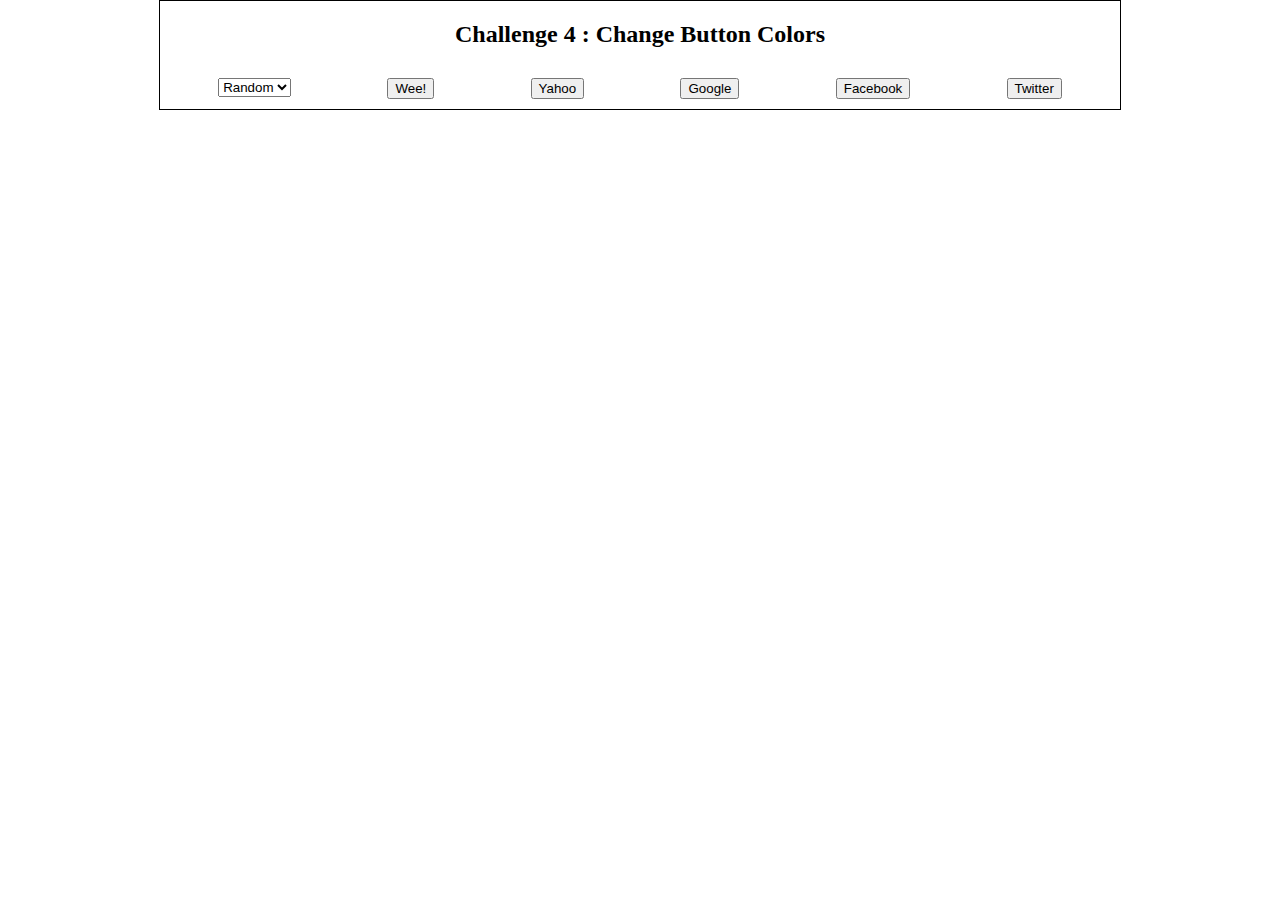
==== Challenge 4 - Change Buton Colors/index.html @ dae7a725 "Completed on June 18, 2021" ====
<!DOCTYPE html>
<html lang="en">
<head>
    <meta charset="UTF-8">
    <meta http-equiv="X-UA-Compatible" content="IE=edge">
    <meta name="viewport" content="width=device-width, initial-scale=1.0">
    <link rel="icon" href="https://image.shutterstock.com/image-vector/cartoon-big-sewn-red-button-600w-515522401.jpg">
    <title>Challenge 4 : Change Button Colors</title>
    <link rel="stylesheet" href="style.css">
    <!-- CSS only -->
    <link href="https://cdn.jsdelivr.net/npm/bootstrap@5.0.2/dist/css/bootstrap.min.css" rel="stylesheet" integrity="sha384-EVSTQN3/azprG1Anm3QDgpJLIm9Nao0Yz1ztcQTwFspd3yD65VohhpuuCOmLASjC" crossorigin="anonymous">
</head>
<body>
    <div class="container-1">
        <h2 id="change-my-color">Challenge 4 : Change Button Colors</h2>
        <div class="flex-box-pick-color">
            <form action="">
                <select name="backdrop" id="background" onchange="buttonColorChange(this)">
                    <option value="random">Random</option>
                    <option value="red">Red</option>
                    <option value="green">Green</option>
                    <option value="reset">Reset</option>
                </select>
            </form>

            <button class="btn btn-success">Wee!</button>
            <button class="btn btn-danger">Yahoo</button>
            <button class="btn btn-warning">Google</button>
            <button class="btn btn-primary">Facebook</button>
            <button class="btn btn-info">Twitter</button>
        </div>
    </div>

    <script src="style.js"></script>
</body>
</html>
---- Challenge 4 - Change Buton Colors/style.css ----
body {
    margin: 0;
    padding: 0;
    box-sizing: border-box;
}

.container-1 {
    border: 1px solid black;
    text-align: center;
    width: 75%;
    margin: 0 auto;
}

.flex-box-pick-color {
    display: flex;
    justify-content: space-around;
    flex-wrap: wrap;
    flex-direction: row;
    /* margin: 20px; */
    padding: 10px;
}
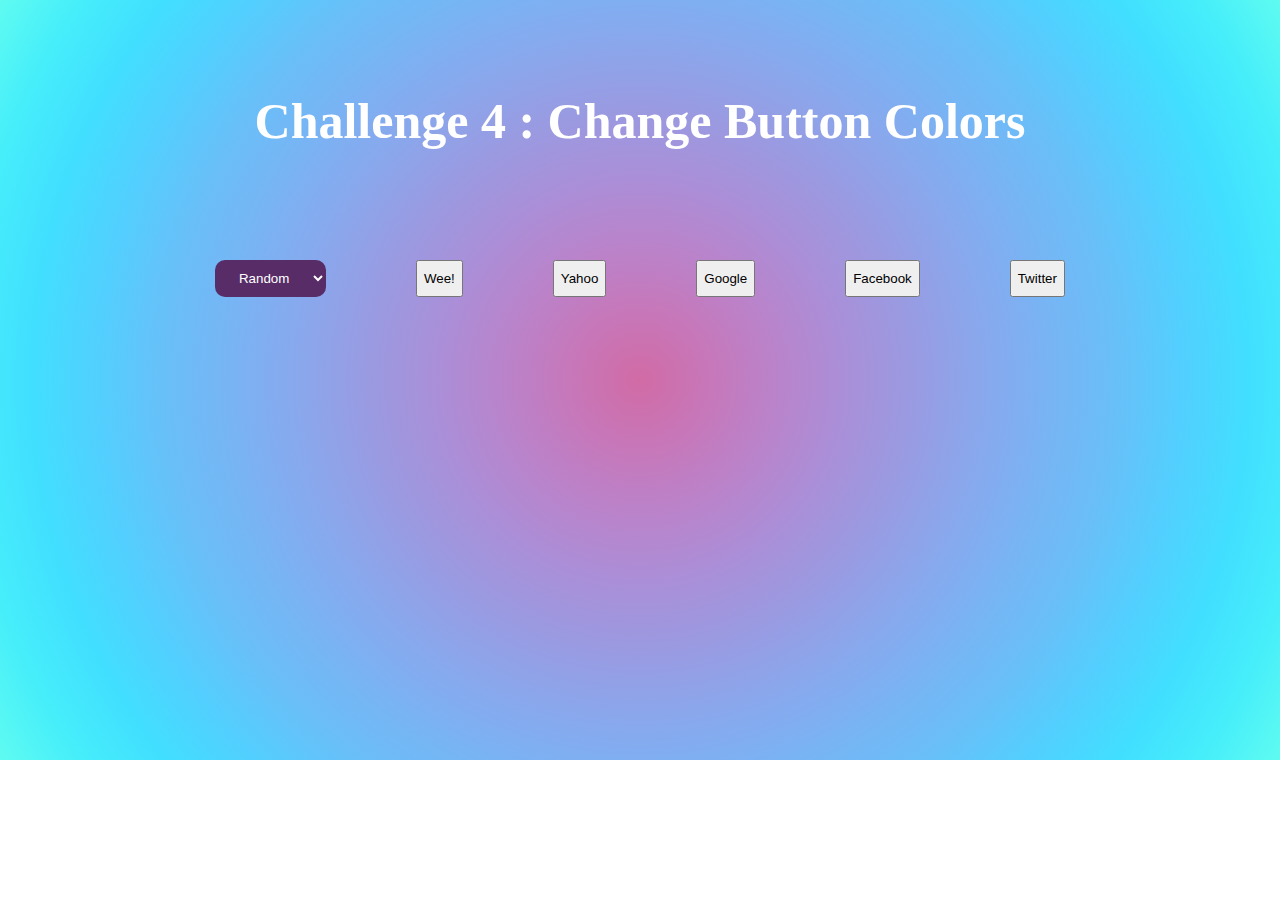
==== commit e1420aae: "Final Commit on June 19, 2021" ====
--- a/Challenge 4 - Change Buton Colors/index.html
+++ b/Challenge 4 - Change Buton Colors/index.html
@@ -1,36 +1,48 @@
 <!DOCTYPE html>
 <html lang="en">
-<head>
-    <meta charset="UTF-8">
-    <meta http-equiv="X-UA-Compatible" content="IE=edge">
-    <meta name="viewport" content="width=device-width, initial-scale=1.0">
-    <link rel="icon" href="https://image.shutterstock.com/image-vector/cartoon-big-sewn-red-button-600w-515522401.jpg">
-    <title>Challenge 4 : Change Button Colors</title>
-    <link rel="stylesheet" href="style.css">
-    <!-- CSS only -->
-    <link href="https://cdn.jsdelivr.net/npm/bootstrap@5.0.2/dist/css/bootstrap.min.css" rel="stylesheet" integrity="sha384-EVSTQN3/azprG1Anm3QDgpJLIm9Nao0Yz1ztcQTwFspd3yD65VohhpuuCOmLASjC" crossorigin="anonymous">
-</head>
-<body>
-    <div class="container-1">
-        <h2 id="change-my-color">Challenge 4 : Change Button Colors</h2>
-        <div class="flex-box-pick-color">
-            <form action="">
-                <select name="backdrop" id="background" onchange="buttonColorChange(this)">
-                    <option value="random">Random</option>
-                    <option value="red">Red</option>
-                    <option value="green">Green</option>
-                    <option value="reset">Reset</option>
-                </select>
-            </form>
+    <head>
+        <meta charset="UTF-8" />
+        <meta http-equiv="X-UA-Compatible" content="IE=edge" />
+        <meta name="viewport" content="width=device-width, initial-scale=1.0" />
+        <link
+            rel="icon"
+            href="https://image.shutterstock.com/image-vector/cartoon-big-sewn-red-button-600w-515522401.jpg"
+        />
+        <title>Challenge 4 : Change Button Colors</title>
+        <link rel="stylesheet" href="style.css" />
+        <!-- CSS only -->
+        <link
+            href="https://cdn.jsdelivr.net/npm/bootstrap@5.0.2/dist/css/bootstrap.min.css"
+            rel="stylesheet"
+            integrity="sha384-EVSTQN3/azprG1Anm3QDgpJLIm9Nao0Yz1ztcQTwFspd3yD65VohhpuuCOmLASjC"
+            crossorigin="anonymous"
+        />
+    </head>
+    <body>
+        <div class="container-1">
+            <h2 id="change-my-color">Challenge 4 : Change Button Colors</h2>
+            <div class="flex-box-pick-color">
+                <form action="">
+                    <select
+                        name="backdrop"
+                        id="background"
+                        onchange="buttonColorChange(this)"
+                    >
+                        <option value="random">Random</option>
+                        <option value="red">Red</option>
+                        <option value="green">Green</option>
+                        <option value="reset">Reset</option>
+                    </select>
+                </form>
 
-            <button class="btn btn-success">Wee!</button>
-            <button class="btn btn-danger">Yahoo</button>
-            <button class="btn btn-warning">Google</button>
-            <button class="btn btn-primary">Facebook</button>
-            <button class="btn btn-info">Twitter</button>
+                <button class="btn btn-success">Wee!</button>
+                <button class="btn btn-danger">Yahoo</button>
+                <button class="btn btn-warning">Google</button>
+                <button class="btn btn-primary">Facebook</button>
+                <button class="btn btn-info">Twitter</button>
+            </div>
         </div>
-    </div>
 
-    <script src="style.js"></script>
-</body>
-</html>+        <script src="style.js"></script>
+    </body>
+</html>
--- a/Challenge 4 - Change Buton Colors/style.css
+++ b/Challenge 4 - Change Buton Colors/style.css
@@ -2,13 +2,39 @@
     margin: 0;
     padding: 0;
     box-sizing: border-box;
+    background-image: radial-gradient(
+        circle,
+        #d16ba5,
+        #c777b9,
+        #ba83ca,
+        #aa8fd8,
+        #9a9ae1,
+        #8aa7ec,
+        #79b3f4,
+        #69bff8,
+        #52cffe,
+        #41dfff,
+        #46eefa,
+        #5ffbf1
+    );
+    background-repeat: no-repeat;
+    background-size: contain;
+    height: 710px;
 }
 
 .container-1 {
-    border: 1px solid black;
+    display: flex;
+    flex-direction: column;
+    justify-content: center;
     text-align: center;
     width: 75%;
-    margin: 0 auto;
+    margin: 50px auto;
+}
+
+#change-my-color {
+    font-size: 50px;
+    margin-bottom: 100px;
+    color: white;
 }
 
 .flex-box-pick-color {
@@ -16,6 +42,21 @@
     justify-content: space-around;
     flex-wrap: wrap;
     flex-direction: row;
-    /* margin: 20px; */
     padding: 10px;
-}+}
+
+#background {
+    border: none;
+    background-color: #582d67;
+    color: white;
+    padding: 10px 20px;
+    outline: none;
+    border-radius: 10px;
+    cursor: pointer;
+}
+
+option {
+    background-color: white;
+    color: black;
+    cursor: pointer;
+}
